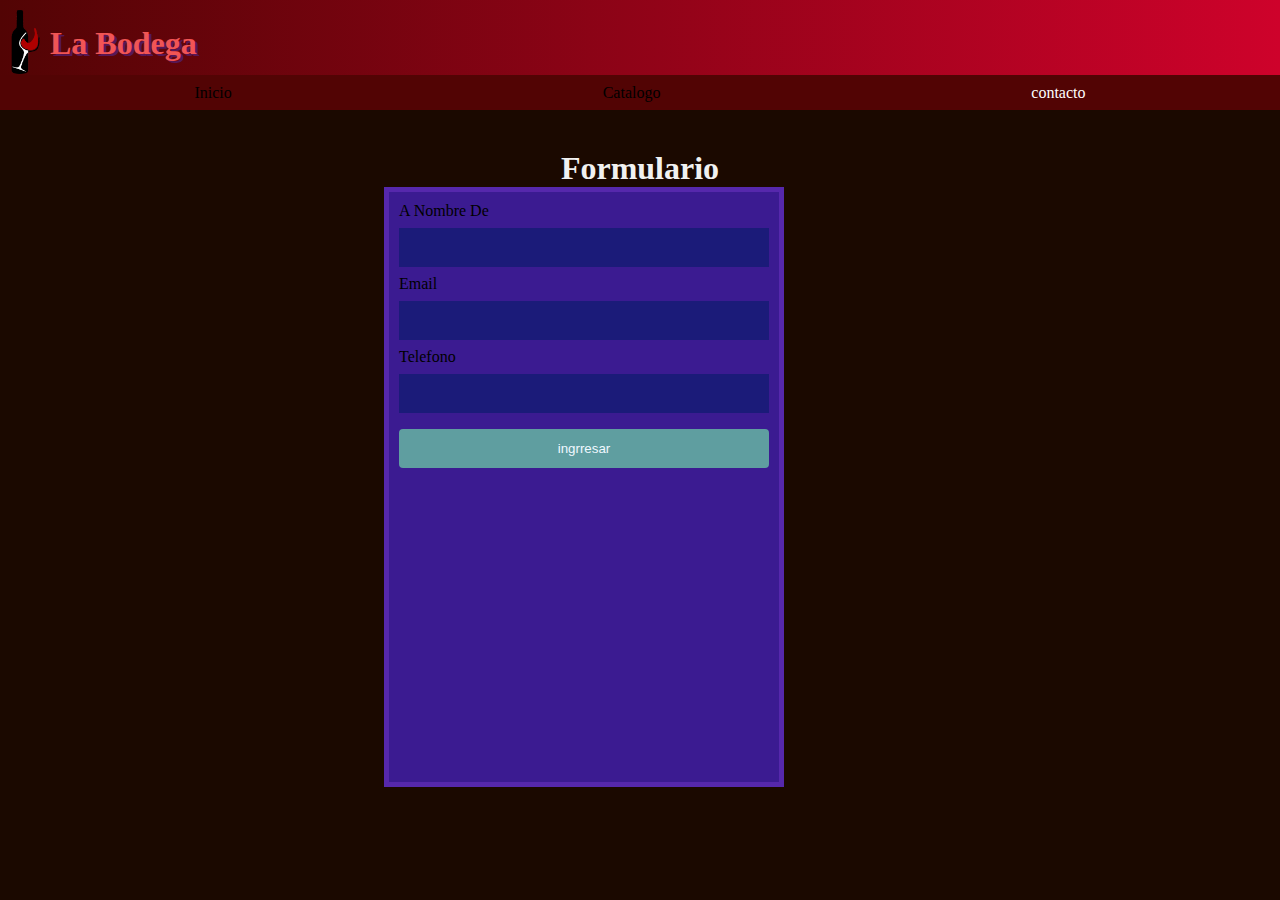
==== form.html @ 77cd502e "colores" ====
<!DOCTYPE html>
<html lang="es">
<head>
    <meta charset="UTF-8">
    <meta name="viewport" content="width=device-width, initial-scale=1.0">
    <title>Contacto</title>
    <link rel="stylesheet" href="style.css">
    <link rel="stylesheet" href="formulario.css">
    <script src="formularioC.js"></script>
</head>
<body>
    <header class="titulo">
        <img src="./logo.png" alt="" width="64px" height="64px" > <h1>La Bodega</h1>  
        <nav class="menu">
          <a href="index.html">Inicio</a>
          <a href="logo.html">Catalogo</a>
          <a href="form.html" id="este">contacto</a>
         
        </nav> 
        
      </header>
<main>

    <div ><h1>Formulario</h1>
        <form id="form"><label for="fname">A Nombre De</label>
    <input type="text" id="fname" name="fname">
    <p id="valn"></p>
    <label for="mail">Email</label>
    <input type="text" id="mail" name="mail">
    <p id="valm"></p>
    <label for="tel">Telefono</label>
    <input type="text" id="tel" name="tel">
    <p id="valt"></p>  
     
     
    
    <input type="button" id="boto" value="ingrresar" >
    
</form>
</div>


</main>




</body>
</html>
---- style.css ----
:root{
  
  --vosa:rgb(241,85,85);

}
*{margin: 0%;
box-sizing: border-box;}
body{  
background-color: rgb(27, 9, 0);
min-height: 80vh;
}

header {
  z-index: 5;
}

.titulo h1 {
  display: inline-block;
padding-left: 50px;
padding-bottom: 25px;
color: var(--vosa);
text-shadow: 3px 2px rgb(87, 24, 87);
}

.titulo {
  display: flex;
    position: fixed;
    background-color: brown;
    top: 0px;
    left:0% ;
right: 0%;
padding-top: 25px;

background-image: linear-gradient(to right  ,rgb(82, 4, 4) ,rgb(206, 2, 43));
}

.titulo img {
position: absolute;
top: 10px
}

p {
  color: #f1f1f1;
}

.menu {
    position: fixed;
    top: 75px;
    height: 35px;
    width: 100%;
display: flex;    
background-color: rgb(82, 4, 4);
padding: 9px;
 justify-content: space-around;
}

.menu a{

transition: 500ms;
}

.menu a:hover{  
  color: #ffffff;
}

.menu a {
  text-decoration: none;
  color: black;
}

#este {
  color: #ffffff;
}


main {
  margin-top: 150px;
}

main  h1 {
 
  text-align: center;
  color: #f1f1f1;
}

footer { 
  display: flex;
  width: 100%;
  height: 150px;
  justify-content: space-around;
  margin-top: 1rem;
  border-top: thin solid #ff024e;
  background-color: #4b0000;
 
}


footer section {
  
  width: 30%;
  margin: 1rem 0;
  text-align: center;
}




  
  #gallery-component { 
   width: 100%;
   height: 21rem;   
  }

#slider{
 width: 100%;
 display: flex;
 justify-content: center;
 gap: 5%;
 align-items: center;
}

.fondo {
  
  bottom: 0px;
  width: 100%;
 height: 300px;
background-color: rgb(94, 11, 11);
}

#slider img {
  height: 15rem;
  width: 15rem;
  object-fit: contain;
}

#slider #this-pic {
height: 20rem;
width: 25rem;
}

 #desc_frame {
  position: absolute;
  color: #f1f1f1;
  background-color: rgb(0, 0, 0);
  opacity: 0%;
  width: 25rem;
  height: 20rem;
 transition: 500ms;
 padding: 15px;
z-index: 2;
}

#main_pic_container{
  display: flex;
  background-color: #920a33;
  
}

#desc_frame:hover, #gal-btn-bar button:hover{ 
  opacity: 80%;
}

#gal-btn-bar{
  display: flex;
justify-content: center;
position: relative;
top: -320px;
gap: 25rem;

}

#gal-btn-bar button {
height: 20rem;
width: 3rem;
background-color: #b3154a;
opacity: 60%;
transition: 500ms;

}


.columna {
  display: flex;
  background-color: rgb(27, 9, 0);
  justify-content: center;
  gap: 5rem;
}  

.columna a {
  color: #f1f1f1;
  background-color: black;
  border: 1px solid #5c1818;
  padding: 20px;
  height: 40rem;
  width: 35rem;
}
---- formulario.css ----
div form {
    width: 400px;
    height: 600px;
    padding: 10px;
    border: 5px solid rgb(86, 40, 172);
    margin-left: 30%;
    background-color: rgb(59, 27, 145);
  }
  


  input{
      width: 100%;
      padding: 12px 20px;
    margin: 8px 0;
    box-sizing: border-box;
    border:none;
    border-bottom:2px rgb(255, 0, 242);
    background-color: rgb(27, 27, 121);
    transition: 0.5s;
    outline: none;
  }
  input:focus {
    background-color: rgb(46, 9, 80);
  }

 


  input[type=button]{
      background-color: cadetblue;
      color: aliceblue;
      padding: 12px 20px;
    border: none;
    border-radius: 4px;
    cursor: pointer; 
  }
  input[type=button]:hover{
      background-color: aqua;
  }
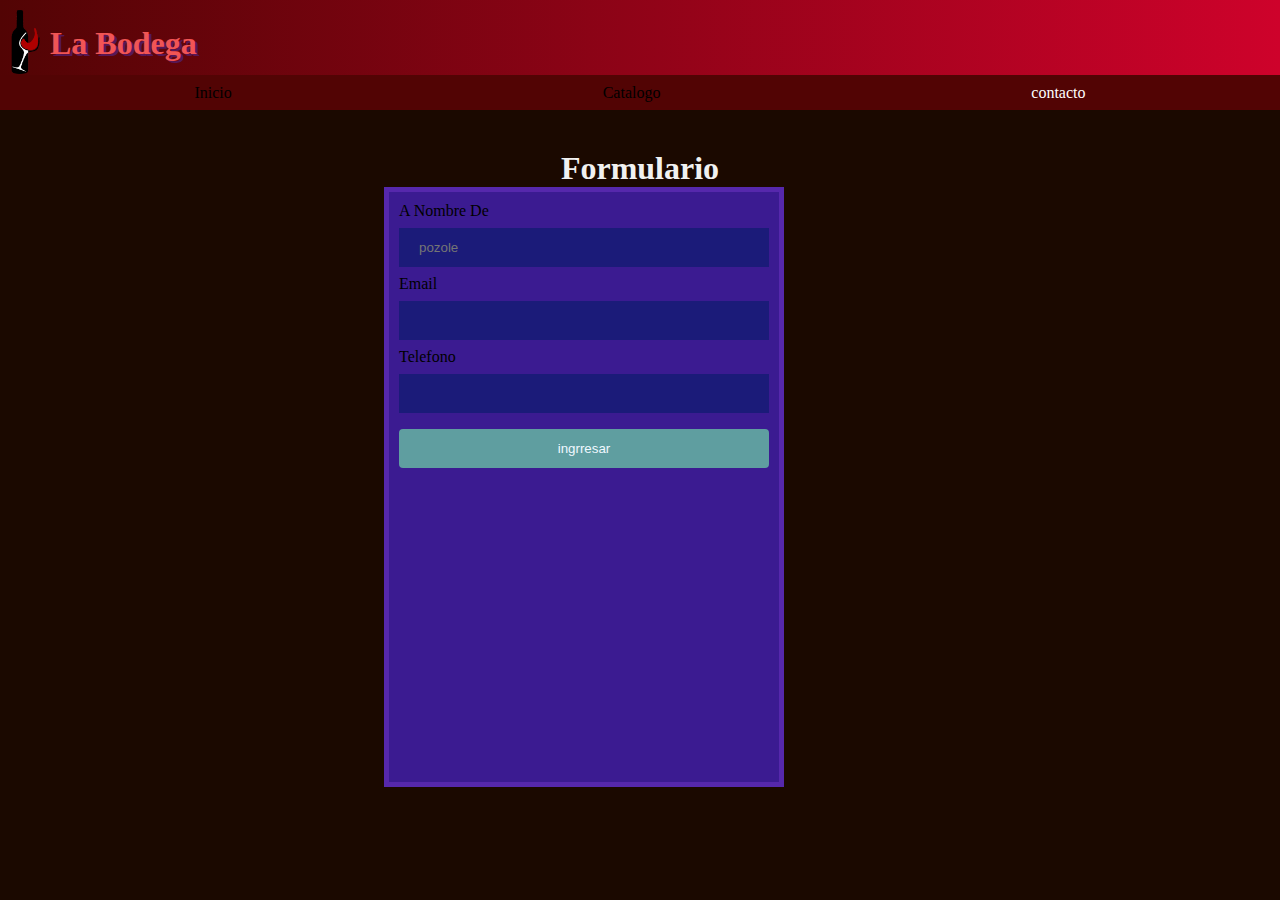
==== commit ff7f95c6: "cosas" ====
--- a/form.html
+++ b/form.html
@@ -1,5 +1,6 @@
 <!DOCTYPE html>
 <html lang="es">
+
 <head>
     <meta charset="UTF-8">
     <meta name="viewport" content="width=device-width, initial-scale=1.0">
@@ -8,42 +9,46 @@
     <link rel="stylesheet" href="formulario.css">
     <script src="formularioC.js"></script>
 </head>
+
 <body>
     <header class="titulo">
-        <img src="./logo.png" alt="" width="64px" height="64px" > <h1>La Bodega</h1>  
+        <img src="./logo.png" alt="" width="64px" height="64px">
+        <h1>La Bodega</h1>
         <nav class="menu">
-          <a href="index.html">Inicio</a>
-          <a href="logo.html">Catalogo</a>
-          <a href="form.html" id="este">contacto</a>
-         
-        </nav> 
-        
-      </header>
-<main>
+            <a href="index.html">Inicio</a>
+            <a href="logo.html">Catalogo</a>
+            <a href="form.html" id="este">contacto</a>
 
-    <div ><h1>Formulario</h1>
-        <form id="form"><label for="fname">A Nombre De</label>
-    <input type="text" id="fname" name="fname">
-    <p id="valn"></p>
-    <label for="mail">Email</label>
-    <input type="text" id="mail" name="mail">
-    <p id="valm"></p>
-    <label for="tel">Telefono</label>
-    <input type="text" id="tel" name="tel">
-    <p id="valt"></p>  
-     
-     
-    
-    <input type="button" id="boto" value="ingrresar" >
-    
-</form>
-</div>
+        </nav>
+
+    </header>
+    <main>
+
+        <div>
+            <h1>Formulario</h1>
+            <form id="form"><label for="fname">A Nombre De</label>
+                <input type="text" id="fname" name="fname" placeholder="pozole">
+                <p id="valn"></p>
+                <label for="mail">Email</label>
+                <input type="text" id="mail" name="mail">
+                <p id="valm"></p>
+                <label for="tel">Telefono</label>
+                <input type="text" id="tel" name="tel">
+                <p id="valt"></p>
 
 
-</main>
+
+                <input type="button" id="boto" value="ingrresar">
+
+            </form>
+        </div>
+
+
+    </main>
 
 
 
 
 </body>
+
 </html>--- a/style.css
+++ b/style.css
@@ -1,13 +1,17 @@
-:root{
-  
-  --vosa:rgb(241,85,85);
-
-}
-*{margin: 0%;
-box-sizing: border-box;}
-body{  
-background-color: rgb(27, 9, 0);
-min-height: 80vh;
+:root {
+
+  --vosa: rgb(241, 85, 85);
+
+}
+
+* {
+  margin: 0%;
+  box-sizing: border-box;
+}
+
+body {
+  background-color: rgb(27, 9, 0);
+  min-height: 80vh;
 }
 
 header {
@@ -16,27 +20,27 @@
 
 .titulo h1 {
   display: inline-block;
-padding-left: 50px;
-padding-bottom: 25px;
-color: var(--vosa);
-text-shadow: 3px 2px rgb(87, 24, 87);
+  padding-left: 50px;
+  padding-bottom: 25px;
+  color: var(--vosa);
+  text-shadow: 3px 2px rgb(87, 24, 87);
 }
 
 .titulo {
   display: flex;
-    position: fixed;
-    background-color: brown;
-    top: 0px;
-    left:0% ;
-right: 0%;
-padding-top: 25px;
-
-background-image: linear-gradient(to right  ,rgb(82, 4, 4) ,rgb(206, 2, 43));
+  position: fixed;
+  background-color: brown;
+  top: 0px;
+  left: 0%;
+  right: 0%;
+  padding-top: 25px;
+
+  background-image: linear-gradient(to right, rgb(82, 4, 4), rgb(206, 2, 43));
 }
 
 .titulo img {
-position: absolute;
-top: 10px
+  position: absolute;
+  top: 10px
 }
 
 p {
@@ -44,22 +48,22 @@
 }
 
 .menu {
-    position: fixed;
-    top: 75px;
-    height: 35px;
-    width: 100%;
-display: flex;    
-background-color: rgb(82, 4, 4);
-padding: 9px;
- justify-content: space-around;
-}
-
-.menu a{
-
-transition: 500ms;
-}
-
-.menu a:hover{  
+  position: fixed;
+  top: 75px;
+  height: 35px;
+  width: 100%;
+  display: flex;
+  background-color: rgb(82, 4, 4);
+  padding: 9px;
+  justify-content: space-around;
+}
+
+.menu a {
+
+  transition: 500ms;
+}
+
+.menu a:hover {
   color: #ffffff;
 }
 
@@ -77,13 +81,13 @@
   margin-top: 150px;
 }
 
-main  h1 {
- 
+main h1 {
+
   text-align: center;
   color: #f1f1f1;
 }
 
-footer { 
+footer {
   display: flex;
   width: 100%;
   height: 150px;
@@ -91,12 +95,12 @@
   margin-top: 1rem;
   border-top: thin solid #ff024e;
   background-color: #4b0000;
- 
+
 }
 
 
 footer section {
-  
+
   width: 30%;
   margin: 1rem 0;
   text-align: center;
@@ -105,26 +109,26 @@
 
 
 
-  
-  #gallery-component { 
-   width: 100%;
-   height: 21rem;   
-  }
-
-#slider{
- width: 100%;
- display: flex;
- justify-content: center;
- gap: 5%;
- align-items: center;
+
+#gallery-component {
+  width: 100%;
+  height: 21rem;
+}
+
+#slider {
+  width: 100%;
+  display: flex;
+  justify-content: center;
+  gap: 5%;
+  align-items: center;
 }
 
 .fondo {
-  
+
   bottom: 0px;
   width: 100%;
- height: 300px;
-background-color: rgb(94, 11, 11);
+  height: 300px;
+  background-color: rgb(94, 11, 11);
 }
 
 #slider img {
@@ -134,47 +138,48 @@
 }
 
 #slider #this-pic {
-height: 20rem;
-width: 25rem;
-}
-
- #desc_frame {
+  height: 20rem;
+  width: 25rem;
+}
+
+#desc_frame {
   position: absolute;
   color: #f1f1f1;
   background-color: rgb(0, 0, 0);
   opacity: 0%;
   width: 25rem;
   height: 20rem;
- transition: 500ms;
- padding: 15px;
-z-index: 2;
-}
-
-#main_pic_container{
+  transition: 500ms;
+  padding: 15px;
+  z-index: 2;
+}
+
+#main_pic_container {
   display: flex;
   background-color: #920a33;
-  
-}
-
-#desc_frame:hover, #gal-btn-bar button:hover{ 
+
+}
+
+#desc_frame:hover,
+#gal-btn-bar button:hover {
   opacity: 80%;
 }
 
-#gal-btn-bar{
-  display: flex;
-justify-content: center;
-position: relative;
-top: -320px;
-gap: 25rem;
+#gal-btn-bar {
+  display: flex;
+  justify-content: center;
+  position: relative;
+  top: -320px;
+  gap: 25rem;
 
 }
 
 #gal-btn-bar button {
-height: 20rem;
-width: 3rem;
-background-color: #b3154a;
-opacity: 60%;
-transition: 500ms;
+  height: 20rem;
+  width: 3rem;
+  background-color: #b3154a;
+  opacity: 60%;
+  transition: 500ms;
 
 }
 
@@ -184,7 +189,7 @@
   background-color: rgb(27, 9, 0);
   justify-content: center;
   gap: 5rem;
-}  
+}
 
 .columna a {
   color: #f1f1f1;
@@ -193,5 +198,4 @@
   padding: 20px;
   height: 40rem;
   width: 35rem;
-}
-
+}--- a/formulario.css
+++ b/formulario.css
@@ -1,40 +1,42 @@
 div form {
-    width: 400px;
-    height: 600px;
-    padding: 10px;
-    border: 5px solid rgb(86, 40, 172);
-    margin-left: 30%;
-    background-color: rgb(59, 27, 145);
-  }
-  
+  width: 400px;
+  height: 600px;
+  padding: 10px;
+  border: 5px solid rgb(86, 40, 172);
+  margin-left: 30%;
+  background-color: rgb(59, 27, 145);
+}
 
 
-  input{
-      width: 100%;
-      padding: 12px 20px;
-    margin: 8px 0;
-    box-sizing: border-box;
-    border:none;
-    border-bottom:2px rgb(255, 0, 242);
-    background-color: rgb(27, 27, 121);
-    transition: 0.5s;
-    outline: none;
-  }
-  input:focus {
-    background-color: rgb(46, 9, 80);
-  }
 
- 
+input {
+  width: 100%;
+  padding: 12px 20px;
+  margin: 8px 0;
+  box-sizing: border-box;
+  border: none;
+  border-bottom: 2px rgb(255, 0, 242);
+  background-color: rgb(27, 27, 121);
+  transition: 0.5s;
+  outline: none;
+}
+
+input:focus {
+  background-color: rgb(46, 9, 80);
+}
 
 
-  input[type=button]{
-      background-color: cadetblue;
-      color: aliceblue;
-      padding: 12px 20px;
-    border: none;
-    border-radius: 4px;
-    cursor: pointer; 
-  }
-  input[type=button]:hover{
-      background-color: aqua;
-  }+
+
+input[type=button] {
+  background-color: cadetblue;
+  color: aliceblue;
+  padding: 12px 20px;
+  border: none;
+  border-radius: 4px;
+  cursor: pointer;
+}
+
+input[type=button]:hover {
+  background-color: aqua;
+}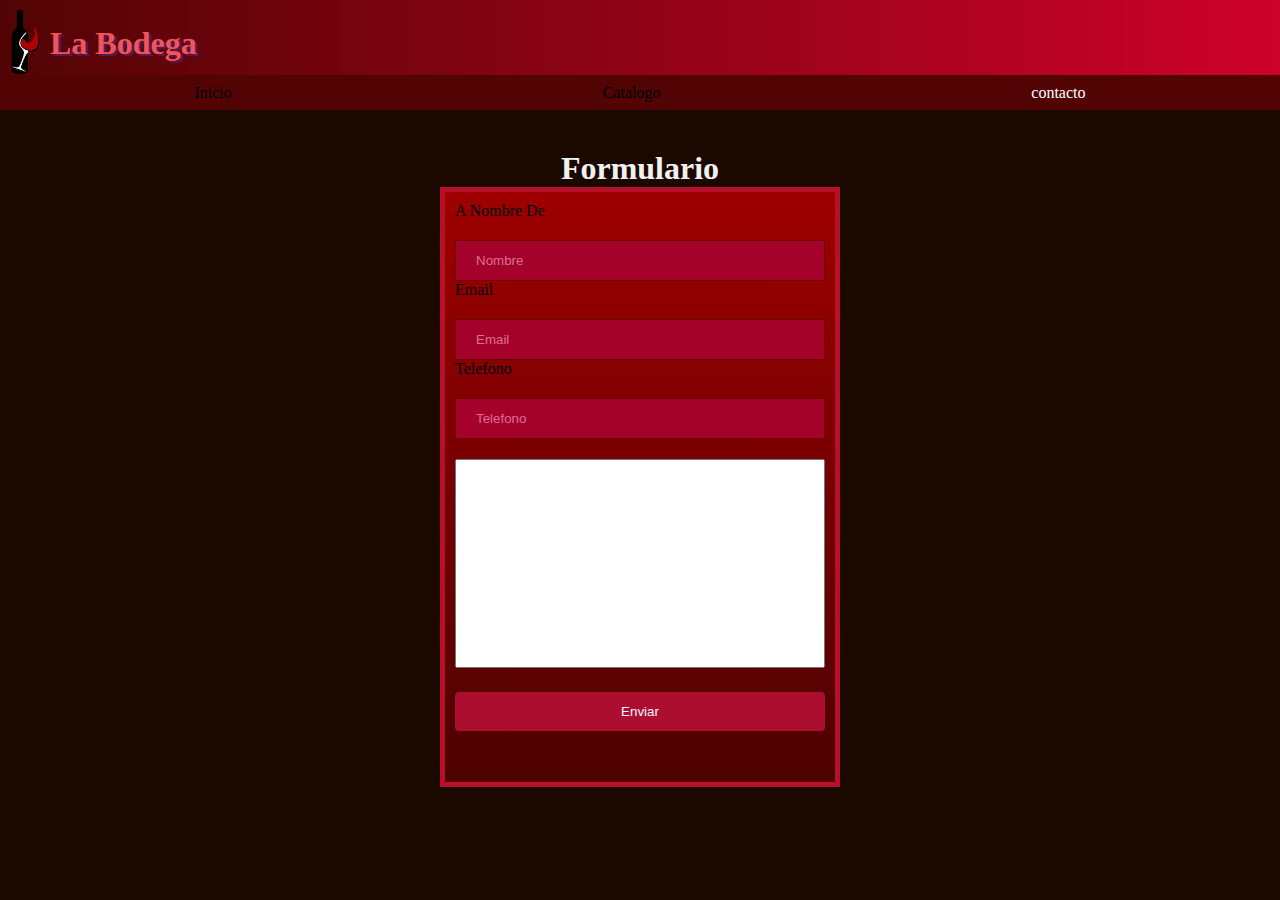
==== commit 66212cda: "contenido" ====
--- a/form.html
+++ b/form.html
@@ -27,18 +27,19 @@
         <div>
             <h1>Formulario</h1>
             <form id="form"><label for="fname">A Nombre De</label>
-                <input type="text" id="fname" name="fname" placeholder="pozole">
+                <input type="text" id="fname" name="fname" placeholder="Nombre">
                 <p id="valn"></p>
                 <label for="mail">Email</label>
-                <input type="text" id="mail" name="mail">
+                <input type="text" id="mail" name="mail" placeholder="Email">
                 <p id="valm"></p>
                 <label for="tel">Telefono</label>
-                <input type="text" id="tel" name="tel">
+                <input type="text" id="tel" name="tel" placeholder="Telefono">
                 <p id="valt"></p>
+                <textarea name="queja" id="queja"></textarea>
 
 
 
-                <input type="button" id="boto" value="ingrresar">
+                <input type="button" id="boto" value="Enviar">
 
             </form>
         </div>
--- a/style.css
+++ b/style.css
@@ -43,8 +43,12 @@
   top: 10px
 }
 
-p {
-  color: #f1f1f1;
+section div p {
+  
+  margin: 1rem;
+  text-align: center;
+  color: #f1f1f1;
+  font-size: 25px;
 }
 
 .menu {
--- a/formulario.css
+++ b/formulario.css
@@ -1,10 +1,17 @@
+body {
+justify-items: center;  
+}
+
+
+  
+
 div form {
   width: 400px;
   height: 600px;
   padding: 10px;
-  border: 5px solid rgb(86, 40, 172);
-  margin-left: 30%;
-  background-color: rgb(59, 27, 145);
+  border: 5px solid rgb(184, 15, 43);
+  background-color: rgb(117, 2, 17);
+  background-image: linear-gradient(to top,rgb(77, 1, 1),rgb(158, 0, 0));
 }
 
 
@@ -12,24 +19,26 @@
 input {
   width: 100%;
   padding: 12px 20px;
-  margin: 8px 0;
+  margin-top: 20px;
   box-sizing: border-box;
   border: none;
-  border-bottom: 2px rgb(255, 0, 242);
-  background-color: rgb(27, 27, 121);
+  border: 1px solid  rgb(110, 2, 2);
+  background-color: rgb(165, 2, 43);
   transition: 0.5s;
   outline: none;
 }
 
 input:focus {
-  background-color: rgb(46, 9, 80);
+  background-color: rgb(95, 2, 22);
+}
+
+input::placeholder{
+  color: rgb(219, 111, 149);
 }
 
 
-
-
 input[type=button] {
-  background-color: cadetblue;
+  background-color: rgb(172, 14, 48);
   color: aliceblue;
   padding: 12px 20px;
   border: none;
@@ -38,5 +47,12 @@
 }
 
 input[type=button]:hover {
-  background-color: aqua;
+  background-color: rgb(148, 5, 5);
+}
+
+textarea {
+  margin-top: 20px;
+  width: 370px;
+  height: 209px;
+  resize: none;
 }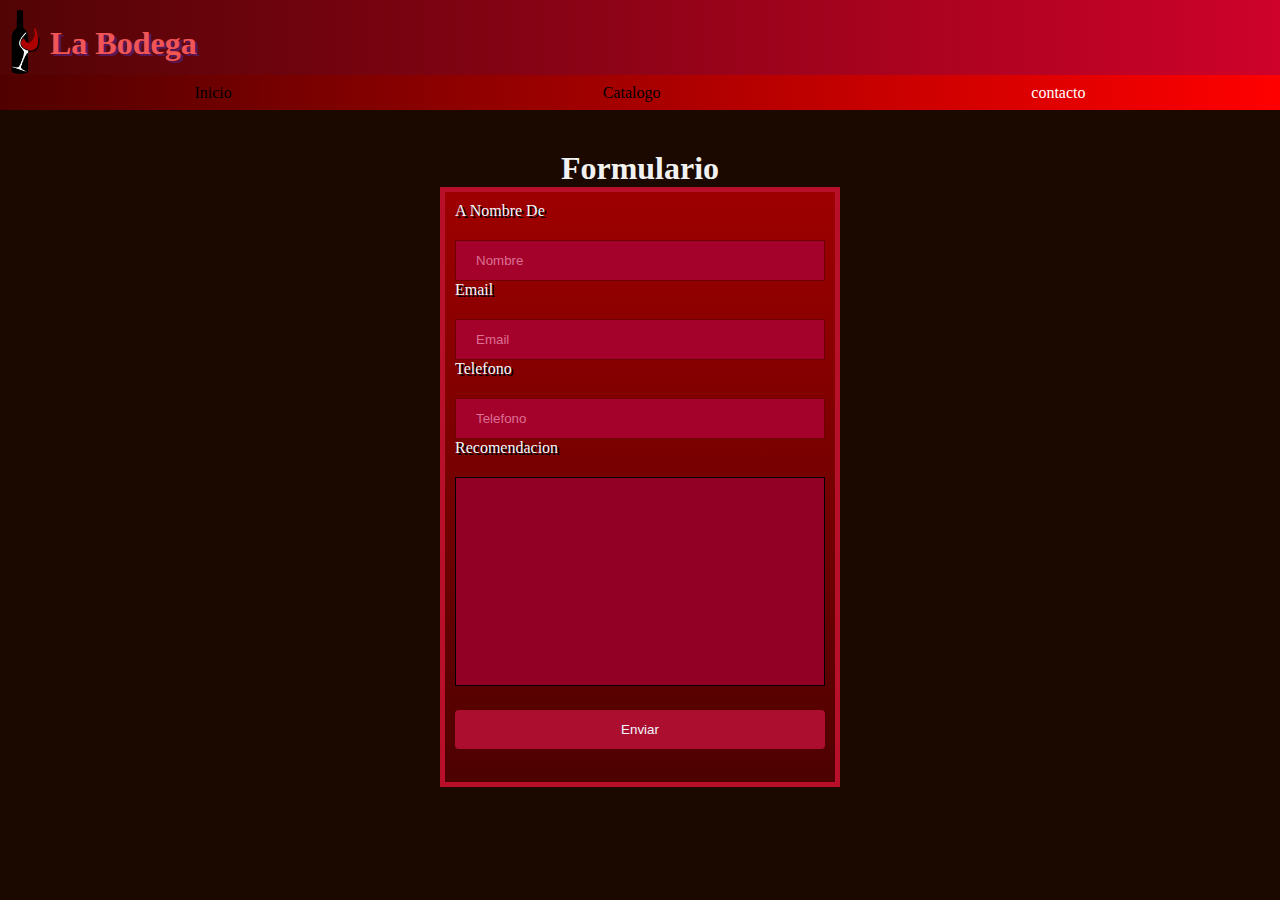
==== commit 46d3738a: "cosas" ====
--- a/form.html
+++ b/form.html
@@ -35,6 +35,7 @@
                 <label for="tel">Telefono</label>
                 <input type="text" id="tel" name="tel" placeholder="Telefono">
                 <p id="valt"></p>
+                <label for="queja">Recomendacion</label>
                 <textarea name="queja" id="queja"></textarea>
 
 
--- a/style.css
+++ b/style.css
@@ -57,7 +57,8 @@
   height: 35px;
   width: 100%;
   display: flex;
-  background-color: rgb(82, 4, 4);
+  background-color: rgb(112, 0, 0);
+  background-image: linear-gradient(to right, rgb(80, 0, 0), red);
   padding: 9px;
   justify-content: space-around;
 }
--- a/formulario.css
+++ b/formulario.css
@@ -12,9 +12,13 @@
   border: 5px solid rgb(184, 15, 43);
   background-color: rgb(117, 2, 17);
   background-image: linear-gradient(to top,rgb(77, 1, 1),rgb(158, 0, 0));
+  margin: 0 auto;
 }
 
-
+label{
+  color: aliceblue;
+  text-shadow: 2px 2px  black;
+}
 
 input {
   width: 100%;
@@ -51,6 +55,8 @@
 }
 
 textarea {
+  border-color: black;
+  background-color: rgb(146, 1, 37);
   margin-top: 20px;
   width: 370px;
   height: 209px;
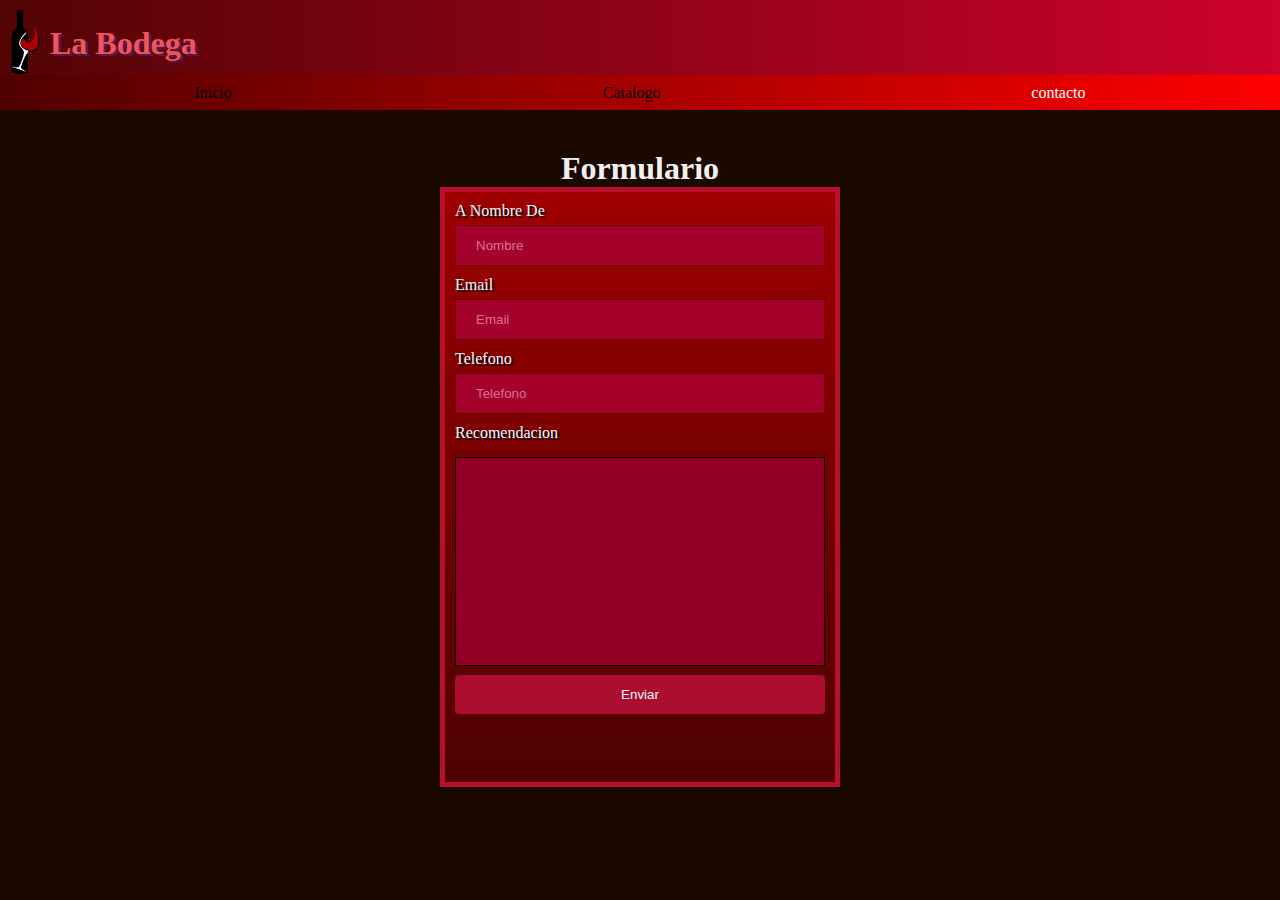
==== commit 1cc418f5: "contenido" ====
--- a/form.html
+++ b/form.html
@@ -17,7 +17,7 @@
         <nav class="menu">
             <a href="index.html">Inicio</a>
             <a href="logo.html">Catalogo</a>
-            <a href="form.html" id="este">contacto</a>
+            <a href="form.html" id="seleccion">contacto</a>
 
         </nav>
 
--- a/style.css
+++ b/style.css
@@ -43,13 +43,20 @@
   top: 10px
 }
 
+main section {
+  border: 5px solid #b3154a;
+  margin: 4rem;
+  padding: 4rem;
+}
+
 section div p {
-  
+  text-align: justify;
   margin: 1rem;
-  text-align: center;
   color: #f1f1f1;
   font-size: 25px;
 }
+
+
 
 .menu {
   position: fixed;
@@ -77,7 +84,7 @@
   color: black;
 }
 
-#este {
+#seleccion {
   color: #ffffff;
 }
 
@@ -100,19 +107,27 @@
   margin-top: 1rem;
   border-top: thin solid #ff024e;
   background-color: #4b0000;
+  color: #f1f1f1;
 
 }
 
 
 footer section {
-
   width: 30%;
   margin: 1rem 0;
+  padding: 1rem;
+  font-size: 19px;
   text-align: center;
 }
 
 
-
+.fondo {
+
+  bottom: 0px;
+  width: 100%;
+  height: 300px;
+  background-color: rgb(94, 11, 11);
+}
 
 
 #gallery-component {
@@ -128,23 +143,20 @@
   align-items: center;
 }
 
-.fondo {
-
-  bottom: 0px;
-  width: 100%;
-  height: 300px;
-  background-color: rgb(94, 11, 11);
-}
+
 
 #slider img {
   height: 15rem;
   width: 15rem;
   object-fit: contain;
+  background-color: #920a33;
+  border: 5px solid rgb(167, 13, 47);
 }
 
 #slider #this-pic {
   height: 20rem;
   width: 25rem;
+
 }
 
 #desc_frame {
@@ -162,7 +174,7 @@
 #main_pic_container {
   display: flex;
   background-color: #920a33;
-
+  border: 5px solid rgb(167, 13, 47);
 }
 
 #desc_frame:hover,
@@ -174,13 +186,14 @@
   display: flex;
   justify-content: center;
   position: relative;
-  top: -320px;
-  gap: 25rem;
+  top: -331px;
+  gap: 25.5rem;
 
 }
 
 #gal-btn-bar button {
-  height: 20rem;
+  color: #f1f1f1;
+  height: 20.9rem;
   width: 3rem;
   background-color: #b3154a;
   opacity: 60%;
@@ -189,18 +202,28 @@
 }
 
 
-.columna {
-  display: flex;
-  background-color: rgb(27, 9, 0);
+
+#fototexto {
+
+  display: flex;
   justify-content: center;
-  gap: 5rem;
-}
-
-.columna a {
-  color: #f1f1f1;
-  background-color: black;
-  border: 1px solid #5c1818;
-  padding: 20px;
-  height: 40rem;
-  width: 35rem;
+  height: 35rem;
+  margin: 100px;
+}
+
+
+
+#fototexto img {
+  width: auto;
+  height: 33rem;
+  border: 5px solid rgb(167, 13, 47);
+}
+
+#cosa2 {
+  background-color: rgb(167, 13, 47);
+  padding: 1rem;
+  text-align: left;
+  color: #f1f1f1;
+  height: 33rem;
+  width: 25rem;
 }--- a/formulario.css
+++ b/formulario.css
@@ -23,7 +23,8 @@
 input {
   width: 100%;
   padding: 12px 20px;
-  margin-top: 20px;
+  margin-top: 5px;
+  margin-bottom: 10px;
   box-sizing: border-box;
   border: none;
   border: 1px solid  rgb(110, 2, 2);
@@ -57,7 +58,7 @@
 textarea {
   border-color: black;
   background-color: rgb(146, 1, 37);
-  margin-top: 20px;
+  margin-top: 15px;
   width: 370px;
   height: 209px;
   resize: none;
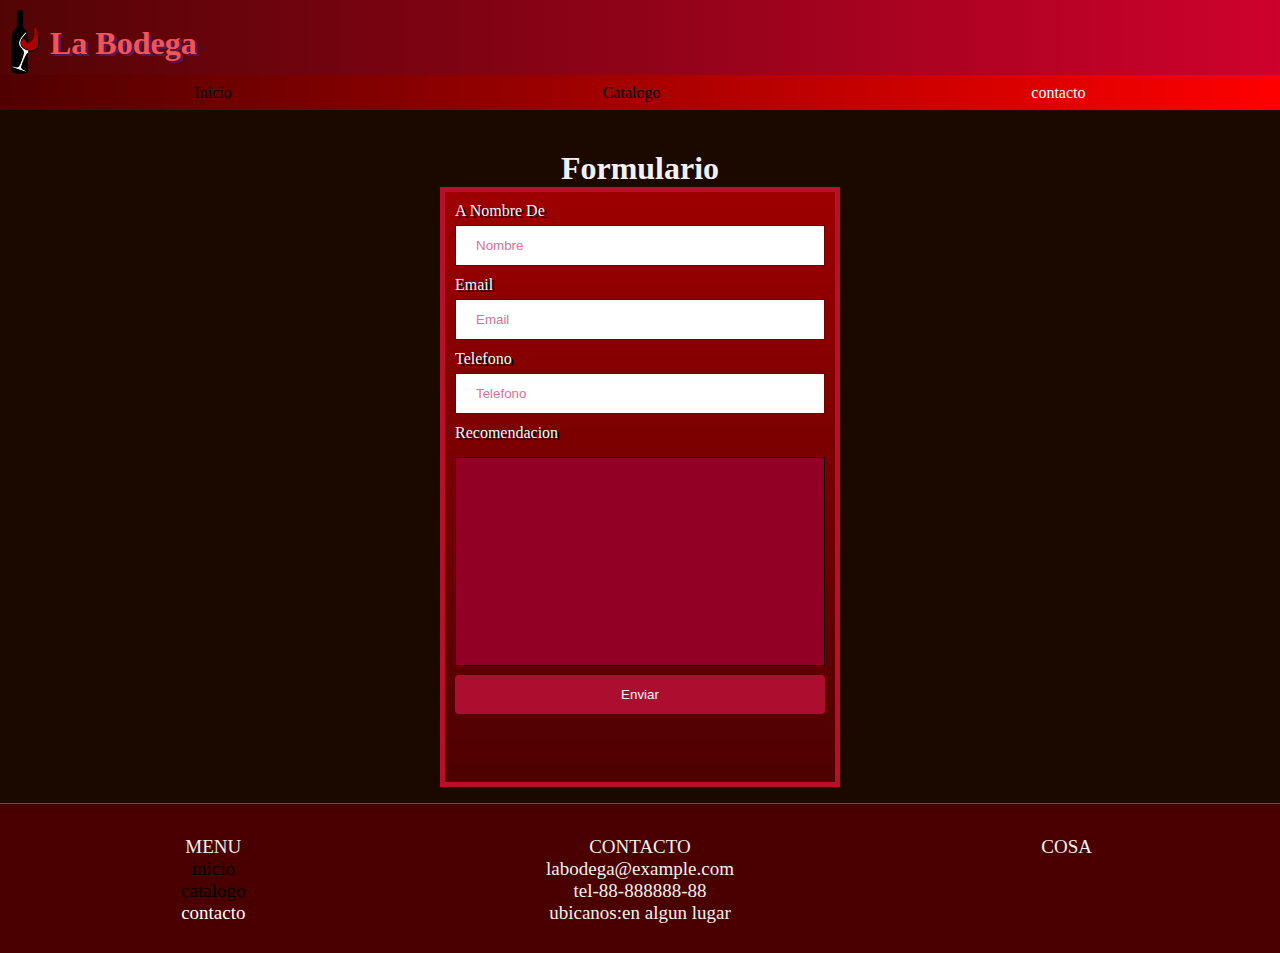
==== commit 120d82c6: "muestra los datos del  formulario" ====
--- a/form.html
+++ b/form.html
@@ -17,7 +17,7 @@
         <nav class="menu">
             <a href="index.html">Inicio</a>
             <a href="logo.html">Catalogo</a>
-            <a href="form.html" id="seleccion">contacto</a>
+            <a href="form.html" class="seleccion">contacto</a>
 
         </nav>
 
@@ -44,11 +44,23 @@
 
             </form>
         </div>
-
+    <div class="confirmacion" id="conf">
+        <div class="confirmacion-contenido">
+<p>Nombre:<P id="NOM"></P><br>
+Email:<p id="email"></p><br>
+Telefono:<p id="tele"></p><br>
+Recomendacion: <p id="rec"></p>
+</p>
+     </div>
+    </div>
 
     </main>
 
-
+    <footer>
+        <section>MENU<br><a href="index.html">inicio</a><br><a href="log" >catalogo</a><br><a href="form.html" class="seleccion">contacto</a><br></section>
+        <section>CONTACTO<br>labodega@example.com<br>tel-88-888888-88<br>ubicanos:en algun lugar</section>
+        <section>COSA</section>
+      </footer>
 
 
 </body>
--- a/style.css
+++ b/style.css
@@ -5,13 +5,14 @@
 }
 
 * {
+  padding: 0%;
   margin: 0%;
   box-sizing: border-box;
 }
 
 body {
   background-color: rgb(27, 9, 0);
-  min-height: 80vh;
+ 
 }
 
 header {
@@ -70,24 +71,20 @@
   justify-content: space-around;
 }
 
-.menu a {
-
+a {
+text-decoration: none;
   transition: 500ms;
-}
-
-.menu a:hover {
+  color: black;
+}
+
+
+.seleccion {
   color: #ffffff;
 }
 
-.menu a {
-  text-decoration: none;
-  color: black;
-}
-
-#seleccion {
-  color: #ffffff;
-}
-
+a:hover{
+  color:rgb(248, 248, 248)
+}
 
 main {
   margin-top: 150px;
@@ -120,6 +117,9 @@
   text-align: center;
 }
 
+footer section a {
+color: black;
+}
 
 .fondo {
 
@@ -151,6 +151,7 @@
   object-fit: contain;
   background-color: #920a33;
   border: 5px solid rgb(167, 13, 47);
+  
 }
 
 #slider #this-pic {
@@ -175,6 +176,7 @@
   display: flex;
   background-color: #920a33;
   border: 5px solid rgb(167, 13, 47);
+
 }
 
 #desc_frame:hover,
@@ -216,7 +218,7 @@
 #fototexto img {
   width: auto;
   height: 33rem;
-  border: 5px solid rgb(167, 13, 47);
+  border: 10px solid rgb(167, 13, 47);
 }
 
 #cosa2 {
@@ -226,4 +228,6 @@
   color: #f1f1f1;
   height: 33rem;
   width: 25rem;
+  overflow: scroll;
+  overflow: hidden;
 }--- a/formulario.css
+++ b/formulario.css
@@ -28,13 +28,13 @@
   box-sizing: border-box;
   border: none;
   border: 1px solid  rgb(110, 2, 2);
-  background-color: rgb(165, 2, 43);
+  
   transition: 0.5s;
   outline: none;
 }
 
 input:focus {
-  background-color: rgb(95, 2, 22);
+  background-color: rgb(255, 191, 191);
 }
 
 input::placeholder{
@@ -62,4 +62,28 @@
   width: 370px;
   height: 209px;
   resize: none;
+}
+
+
+
+.confirmacion {
+  display: none;
+  position: fixed;
+  z-index: 6;
+  padding: 2rem;
+  left: 0;
+  top: 0;
+  width: 100%;
+  height: 100%;
+  overflow: auto;
+  background-color: rgba(185, 15, 95, 0.37);  
+}
+
+.confirmacion-contenido {
+  color: aliceblue;
+background-color: rgb(255, 17, 76);
+margin: auto;
+padding: 20px;
+border: 5px solid rgb(0, 0, 0);
+width: 80%;
 }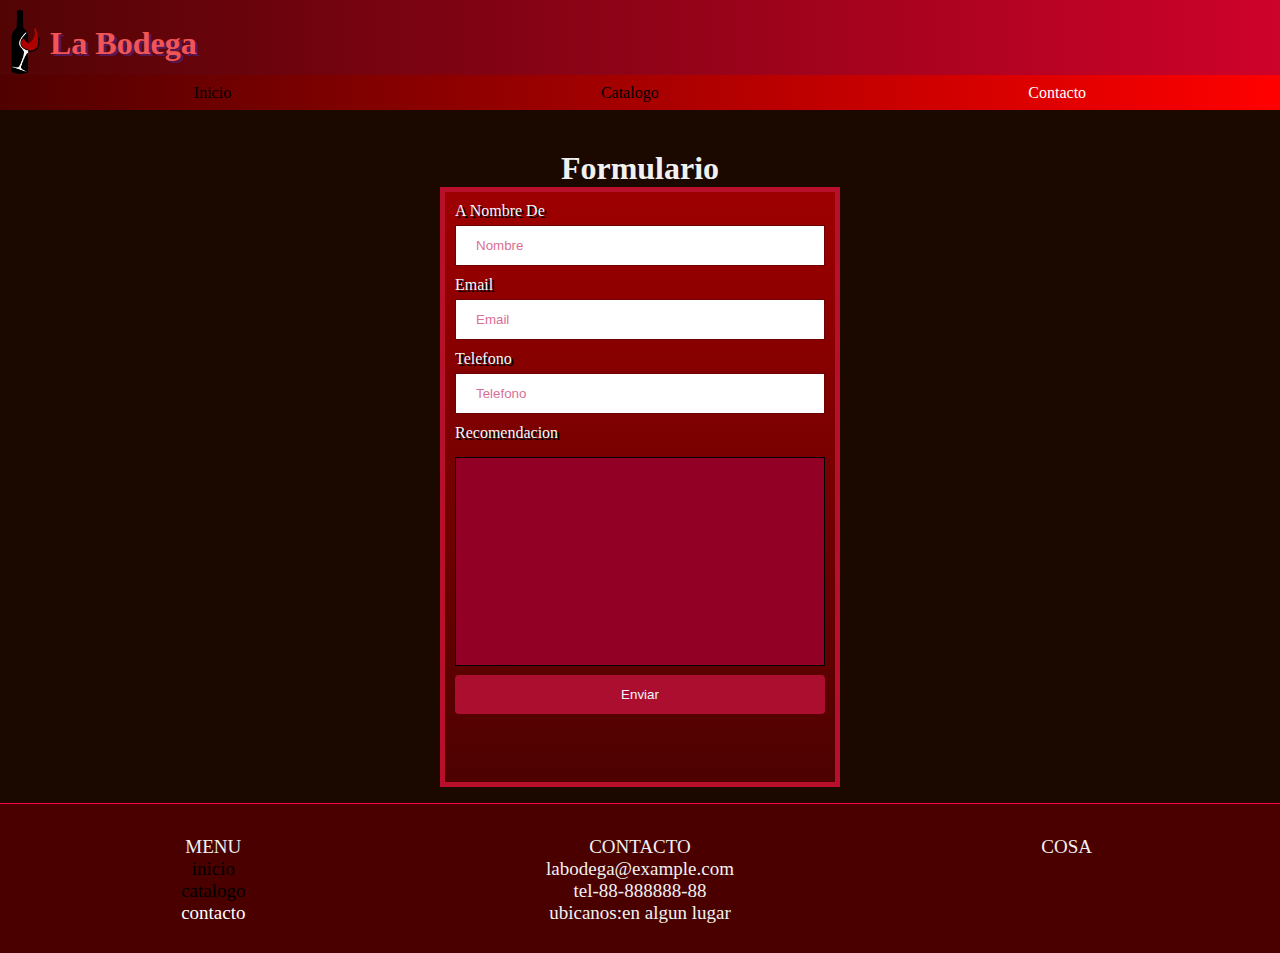
==== commit 1d18a78f: "la c ahora es una C" ====
--- a/form.html
+++ b/form.html
@@ -17,7 +17,7 @@
         <nav class="menu">
             <a href="index.html">Inicio</a>
             <a href="logo.html">Catalogo</a>
-            <a href="form.html" class="seleccion">contacto</a>
+            <a href="form.html" class="seleccion">Contacto</a>
 
         </nav>
 
@@ -57,7 +57,7 @@
     </main>
 
     <footer>
-        <section>MENU<br><a href="index.html">inicio</a><br><a href="log" >catalogo</a><br><a href="form.html" class="seleccion">contacto</a><br></section>
+        <section>MENU<br><a href="index.html">inicio</a><br><a href="logo.html" >catalogo</a><br><a href="form.html" class="seleccion">contacto</a><br></section>
         <section>CONTACTO<br>labodega@example.com<br>tel-88-888888-88<br>ubicanos:en algun lugar</section>
         <section>COSA</section>
       </footer>
--- a/formulario.css
+++ b/formulario.css
@@ -58,6 +58,7 @@
 textarea {
   border-color: black;
   background-color: rgb(146, 1, 37);
+  color: aliceblue;
   margin-top: 15px;
   width: 370px;
   height: 209px;
@@ -84,6 +85,11 @@
 background-color: rgb(255, 17, 76);
 margin: auto;
 padding: 20px;
-border: 5px solid rgb(0, 0, 0);
+border: 5px solid rgb(255, 255, 255);
 width: 80%;
+}
+
+form p {
+  color: rgb(255, 255, 255);
+  text-decoration: underline rgb(250, 255, 251);
 }